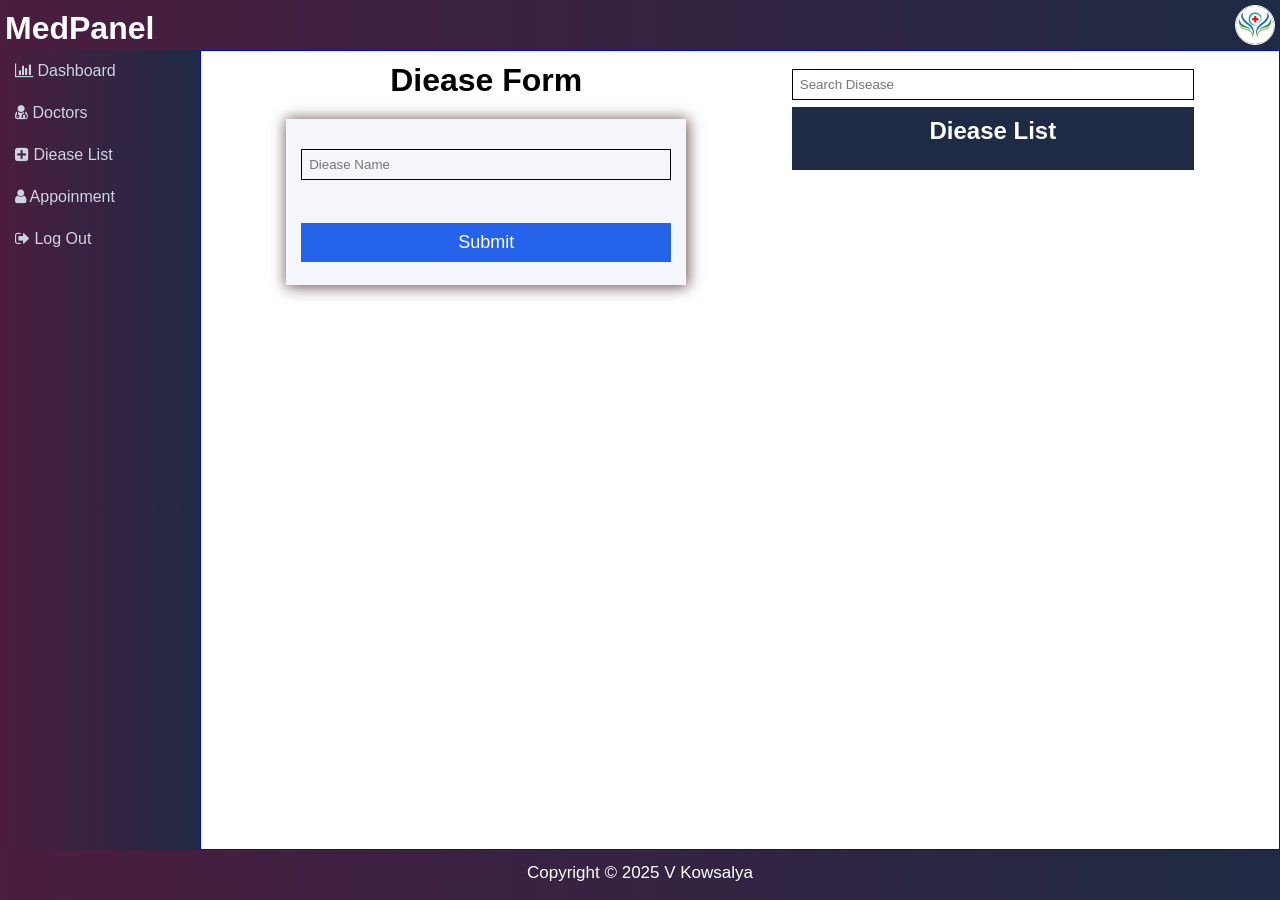
==== diease.html @ 28cf942f "jquery project completed" ====
<!DOCTYPE html>
<html lang="en">

<head>
    <meta charset="UTF-8">
    <meta name="viewport" content="width=device-width, initial-scale=1.0">
    <title>Hospital Management</title>
    <link rel="stylesheet" href="https://cdnjs.cloudflare.com/ajax/libs/font-awesome/4.7.0/css/font-awesome.min.css">
    <link rel="stylesheet" href="css/style.css">
</head>

<body>
    <div class="main-container">
        <header>
            <div class="icon">
                 <div class="name">

                    <h1>MedPanel</h1>

                </div>
                <div class="head-img">
                    <img src="img/icon.png" alt="">

                </div>
                 <div class="menu-toggle">
                    <i class="fa fa-bars"></i>
                </div>

               
                 </div>
        </header>
        <aside class="sidebar">

            <nav>
                <ul>
                    <li> <a href="dashboard.html"><i class="fa fa-bar-chart" aria-hidden="true"></i>
                            Dashboard</a></li>

                    <li><a href="doctor.html"><i class="fa fa-user-md" aria-hidden="true"></i>
                            Doctors</a></li>
                    <li><a href="diease.html"> <i class="fa fa-plus-square"></i>
                            Diease List</a></li>
                    <li><a href="patient.html"><i class="fa fa-user" aria-hidden="true"></i> Appoinment</a></li>
                    <li><a href="#" id="logoutBtn"><i class="fa fa-sign-out" aria-hidden="true"></i>
                            Log Out</a></li>
                </ul>
            </nav>
        </aside>

        <main>

            <div class="diease-container">

                <div class="diease-show-con">

                    <div class="diease-form ">
                        <h1>Diease Form</h1>
                        <form action="" class=" form-d">
                            <div class="input-box">
                                <input type="text" placeholder="Diease Name" id="dieasename" required>

                            </div>
                         
                            <div class="input-box">
                                <button id="dieaselist">Submit</button>
                            </div>

                        </form>


                    </div>

                    <div class="show-con">
                        <div class="search-box">
                            <input type="text" id="search" placeholder="Search Disease">
                        </div>
                       


                        <div class="show-detailcon">
                            <h2>Diease List</h2>
                            <div class="show-details">
                               
                    <div class="show-body">
                        <i class="fa fa-user" aria-hidden="true"></i>
                        <ul>
                            <li></li>
                            <li></li>
                            <li></li>

                        </ul>
                    </div>

                            </div>
                        </div>



                      
                    </div>
                </div>

            </div>
        </main>

        <footer>
            <p>Copyright © 2025 V Kowsalya</p>
        </footer>
    </div>



    <script src="https://ajax.googleapis.com/ajax/libs/jquery/3.7.1/jquery.min.js"></script>
    <script src="js/index.js"></script>


    <script>
         $(".menu-toggle").click(function () {

            $(".sidebar").toggleClass("active");

        });

        let editIndex = -1;
        // let dieaselist = [];
        $(document).ready(function () {

            let dieaselist = JSON.parse(localStorage.getItem("dieaselist")) || [];
            if (!Array.isArray(dieaselist)) {
                dieaselist = [];
            }
            $("#dieaselist").on("click", (event) => {
                event.preventDefault()
                let dieasename = $("#dieasename").val()
                let dieasespecilist = $("#diease-specilist").val()

                if (dieasename == "") {
                    alert("Please fill the field");
                    return;
                }
                // console.log(dieaselist)
                let diease = {
                    dieasename: dieasename,
                    dieasespecilist: dieasespecilist

                };



                if (editIndex == -1) {
                    alert("Disease Added Successfully");
                    dieaselist.push(diease);
                }
                else {
                    dieaselist[editIndex] = diease;
                    editIndex = -1;

                }
                localStorage.setItem("dieaselist", JSON.stringify(dieaselist));
                // dieaselist.push(diease);

                localStorage.setItem("dieaselist", JSON.stringify(dieaselist));
                $('.form-d').trigger('reset');
                loaddiease();
            })
        })


        $(document).on("click", ".editbtn", function () {
            editIndex = $(this).attr("data-id");
            let dieaselist = JSON.parse(localStorage.getItem("dieaselist")) || [];
            $("#dieasename").val(
                dieaselist[editIndex].dieasename);


        });


        $(document).on("click", ".deletebtn", function () {
            let confirmDelete = confirm("Are you sure want to delete?");
            if (confirmDelete) {

                let index = $(this).attr("data-id");

                // GET STORAGE DATA

                let dieaselist = JSON.parse(localStorage.getItem("dieaselist")) || [];

                // DELETE ONLY ONE

                dieaselist.splice(index, 1);

                // SAVE AGAIN

                localStorage.setItem("dieaselist", JSON.stringify(dieaselist)
                );
                alert("Disease Deleted Successfully");

                // RELOAD DATA

                loaddiease();
            }

        });




        let loaddiease = () => {
            let dielists = JSON.parse(localStorage.getItem("dieaselist")) || []
            if (!Array.isArray(dielists)) { dielists = []; }  
            let dieshow = "";
            dielists.forEach((ele, inde) => {
                dieshow += `<div class="show-details"> 
                                <div class="show-body"> 
                                    <a><i class="fa fa-plus-square"></i></a>
                            <ul> <li>${ele.dieasename}</li>
                                
                               
                                </ul>
                            <div class="edit-delebox">
                                  <button class="editbtn" data-id="${inde}"><i class="fa fa-pencil" aria-hidden="true"></i> </button>
                                <button class="deletebtn" data-id="${inde}"> <i class="fa fa-trash-o" aria-hidden="true"></i> </button>
    
                                         </div>

                              
                                    </div>
                                    </div>`;
            });
            $(".show-details").html(dieshow);
        }




        loaddiease();


        //search

        $("#search").on("keyup", function () {
            let value = $(this).val().toLowerCase();

            $(".show-body").filter(function () {
                $(this).toggle(
                    $(this).text().toLowerCase().indexOf(value) > -1);
            });
        });










        $("#doctor-detalils").val("");
        $("#specilist").val("");
        $("#d-phoneno").val("");
    </script>
</body>

</html>
---- css/style.css ----
* {
    margin: 0;
    padding: 0;
    box-sizing: border-box;
    font-family: "Roboto", sans-serif;
}


.menu-toggle {
    display: none;
    font-size: 28px;
    color: white;
    padding: 15px;
    cursor: pointer;
}

.main-container {
    height: 100vh;
    display: grid;
    grid-template-columns: 200px auto;
    grid-template-rows: 50px auto 50px;
    grid-template-areas: 'head head' 'side main' 'footer footer';
}

header {
    /* border: 1px solid green; */

    background: linear-gradient(to right, #4b1d3f, #1f2a44);
    grid-area: head;
    color: white;

}

aside {
    /* border: 1px solid; */
    grid-area: side;


    /* background: #243447; */
    background: linear-gradient(to right, #4b1d3f, #1f2a44);
    color: white;
}

.icon {
    /* border: 1px solid red; */
    display: flex;
    justify-content: space-between;
    margin: 5px 5px 0;

}

nav {
    padding: 0 20px 0 0;
}

nav ul li a {
    color: #cbd5e1;
    text-decoration: none;
    padding: 12px 15px;
    display: block;
    border-radius: 10px;
    transition: 0.3s;
}

nav ul li a:hover {
    background: #0ea5e9;
    color: white;
    transform: translateX(5px);
}



.name h1 {
    /* border: 1px solid;
    padding-left: 20px; */
    padding-top: 5px;

}

.head-img {
    width: 40px;
    height: 40px;
    border-radius: 50px;
    border: 1px solid;
}

.head-img img {
    width: 100%;
    height: 100%;
    object-fit: cover;
    border-radius: 50px;
}

main {
    border: 1px solid blue;
    grid-area: main;
    overflow: auto;
    padding: 1%;
    text-align: justify;
    /* height: 100vh; */
}

footer {
    /* border: 1px solid; */
    grid-area: footer;
    background: linear-gradient(to right, #4b1d3f, #1f2a44);
    color: white;
}

footer p {
    text-align: center;
    font-size: 17px;
    padding: 1% 0;
    color: white;
}

.Dashboard-container {
    /* border: 2px solid red; */
    display: flex;
    gap: 20px;
    padding: 10px;
    justify-content: space-between;
    flex-wrap: wrap;
}

.dash-box {
    /* border: 1px solid #f116c2; */
    width: 300px;
    padding: 20px;


}

main h1 {
    text-align: center;
}

.dash-box {
    background-color: #491e40;
    border-radius: 20px;

}

.box {

    color: white;
    border-radius: 5px;
    display: flex;
    justify-content: center;
}

#doctorlist,
#dieaselist,
#patientlist {
    /* border: 1px solid red; */
    padding: 9px 15px;
    font-size: 18px;
    width: 100%;
    margin-top: 20px;
    background-color: #2563eb;

    color: white;

    border: none;
}


.box .box-count {

    /* border: 1px solid blue; */
    width: 100px;
    height: 100px;
    border-radius: 50px;
    background-color: #1f2a44;
    /* background: #FF4D6D; */
    color: white;
    box-shadow: 0px 1px 7px 3px #000000d5;

}

.d-heading h1 {
    /* border: 1px solid; */
    padding-bottom: 10px;
    text-align: center;
}

.count-box {
    background: #FFB3C1;
    border-radius: 20px;

}

.box-foot {
    /* border: 1px solid orangered; */
}

.box-foot h2 {
    text-align: center;
    padding: 10px;
    color: white;
}

.box-count h2 {
    text-align: center;
    padding-top: 30px;

}


.doctor-container {
    /* border: 1px solid red; */
    display: flex;
    flex-wrap: wrap;
    justify-content: center;
    gap: 10%;

    padding: 20px 0;
}

.input-box {
    /* border: 1px solid; */
    padding: 8px 0;

}

.form {
    /* border: 1px solid; */
    width: 50%;
    height: 500px;
    padding: 15px;
    backdrop-filter: blur(20px);
    box-shadow: 1px 1px 14px 1px #6c5252;
    background: #f4f6fb;
}

.form-d {
    /* border: 1px solid; */
    width: 400px;
    padding: 15px;
    backdrop-filter: blur(20px);
    background: #f4f6fb;
    box-shadow: 1px 1px 14px 1px #6c5252;
}

.form-dc {
    /* border: 1px solid; */
    width: 400px;
    height: 400px;
    backdrop-filter: blur(20px);
    background: #f4f6fb;
    border-radius: 10px;
    box-shadow: 0 0 10px rgba(0, 0, 0, 0.2);
    padding: 15px;
}

.patient-form {
    border: 1px solid green;
    display: flex;
    /* flex-wrap: wrap; */
    justify-content: space-evenly;
    gap: 6%;
}

input,
select {
    width: 100%;
    padding: 7px;
    margin: 7px 0;
    outline: none;
    background-color: transparent;
    border: 1px solid black;
}

.show-detailcon {
    /* border: 1px solid; */
    padding: 10px;
    background-color: #1f2a44;
    backdrop-filter: blur(10px);

    color: white;

    width: 402px;

}

.diease-form h1 {
    text-align: center;
    padding-bottom: 5%;
}

.show-detailcon h2 {
    text-align: center;
    padding-bottom: 15px;
}

.show-body {
    /* border: 1px solid orangered; */

    border: none;
    border-bottom: 1px solid;
    display: flex;
    align-items: center;

}

.diease-show-con {
    /* border: 1px solid #ec0f7e; */
    display: flex;
    flex-wrap: wrap;

    justify-content: center;
    gap: 10%;

}




.show-body a i {
    /* border: 1px solid; */
    font-size: 30px;
    width: 50px;
    height: 50px;
    border-radius: 50px;
    padding: 10px 14px;
}

.show-body ul {
    width: 50%;
}

.show-details ul {
    /* border: 1px solid red; */
    padding: 10px 0;
}

.patient-body ul {
    /* border: 1px solid red; */
    padding: 10px 0;
}

.show-body ul li {
    list-style: none;
    padding: 7px 0;
}

.deletebtn {
    border: none;
    background-color: #dc2626;
    color: white;
}

.editbtn {
    border: none;
    background-color: #16a34a;
    color: white;
}

.edit-delebox i {

    font-size: 18px;
    padding: 10px 13px;
    /* border: 1px solid; */


}


.edit-delebox {
    /* border: 1px solid; */
    position: relative;
    left: 10%;
}

.edit-deleboxp {

    position: relative;
    left: 0;
}

.diease-container {
    /* border: 1px solid yellow; */
}

.patient-container {
    /* border: 1px solid red; */
    display: flex;
    flex-wrap: wrap;
    gap: 10px;

}

.patient-container h1 {
    text-align: center;
}

.patient-box {

    width: 31%;
    font-size: 13px;
    padding: 10px;
    background: linear-gradient(135deg, #0f766e, #14b8a6);
    color: white;
    display: flex;
    flex-direction: column;
    justify-content: center;
    align-items: center;
    text-align: center;
    gap: 10px;
}



.patient-body ul li span {
    font-weight: 500;

    display: inline-block;

}

.patient-body ul li {
    display: flex;

    padding: 6px 0;
    font-size: 14px;
    margin-bottom: 5px;

}

.patient-img {
    /* border: 1px solid; */
    width: 50px;
    height: 50px;
}

.patient-img img {
    /* border: 1px solid; */
    width: 100%;
    height: 100%;
    object-fit: cover;
}

.search {
    border: 1px solid;
    width: 100%;
}





#searchdiease {
    /* width: 100%; */
    padding: 10px;
    outline: none;
    border: 1px solid black;

    color: black;
}

.chart-box {
    width: 600px;
    height: 500px;
    background: transparent;
    padding: 20px;
    border-radius: 20px;
    margin: 30px auto;
}


@media all and (max-width:768px) {


    .form {
        border: 1px solid orangered;
        width: 100%;
        height: 100%;
        padding: 15px;
    }







    .main-container {
        grid-template-columns: 1fr;
    }

    nav {
        font-size: 16px;
    }

    .form {
        width: 100%;
    }

    .show-detailcon {
        width: 100%;
    }

    .show-body {
        display: flex;
        justify-content: space-between;
        align-items: center;
        margin-bottom: 10px;
        /* flex-wrap: wrap; */
        gap: 10px;
    }

    .show-details ul {
        width: 65%;

    }

    .edit-delebox {
        /* display: flex;
         gap: 5px; */
        /* position: static; */
    }

    .editbtn,
    .deletebtn {
        width: 40px;
        height: 40px;
        margin-bottom: 6px;
    }

    .form-d {
        border: 1px solid;
        width: 100%;
        padding: 15px;
    }

    .patient-form {
        border: 1px solid green;
        display: flex;
        flex-wrap: wrap;
        justify-content: space-evenly;
        gap: 10px;
    }

    .patient-box {
        /* border: 1px solid greenyellow; */
        width: 100%;
        /* height: 250px; */
        padding: 10px;
        background: linear-gradient(135deg, #0f766e, #14b8a6);
        color: white;
        /* border-radius: 12px; */
        display: flex;
        flex-direction: column;
        justify-content: center;
        align-items: center;
        text-align: center;
        gap: 10px;
    }

    .chart-box {
        width: 100%;
        height: 100%;
        background: transparent;
        /* padding: 20px; */
        border-radius: 20px;
        /* margin: 30px auto; */
        /* border: 1px solid red; */
    }

    .menu-toggle {
        display: block;
    }

    .sidebar {
        position: fixed;
        left: -250px;
        top: 0;
        width: 250px;
        height: 100%;
        transition: 0.3s;
        z-index: 1000;
    }

    .sidebar.active {
        left: 0;
    }

    .main-content {
        width: 100%;
        margin-left: 0;
    }

}
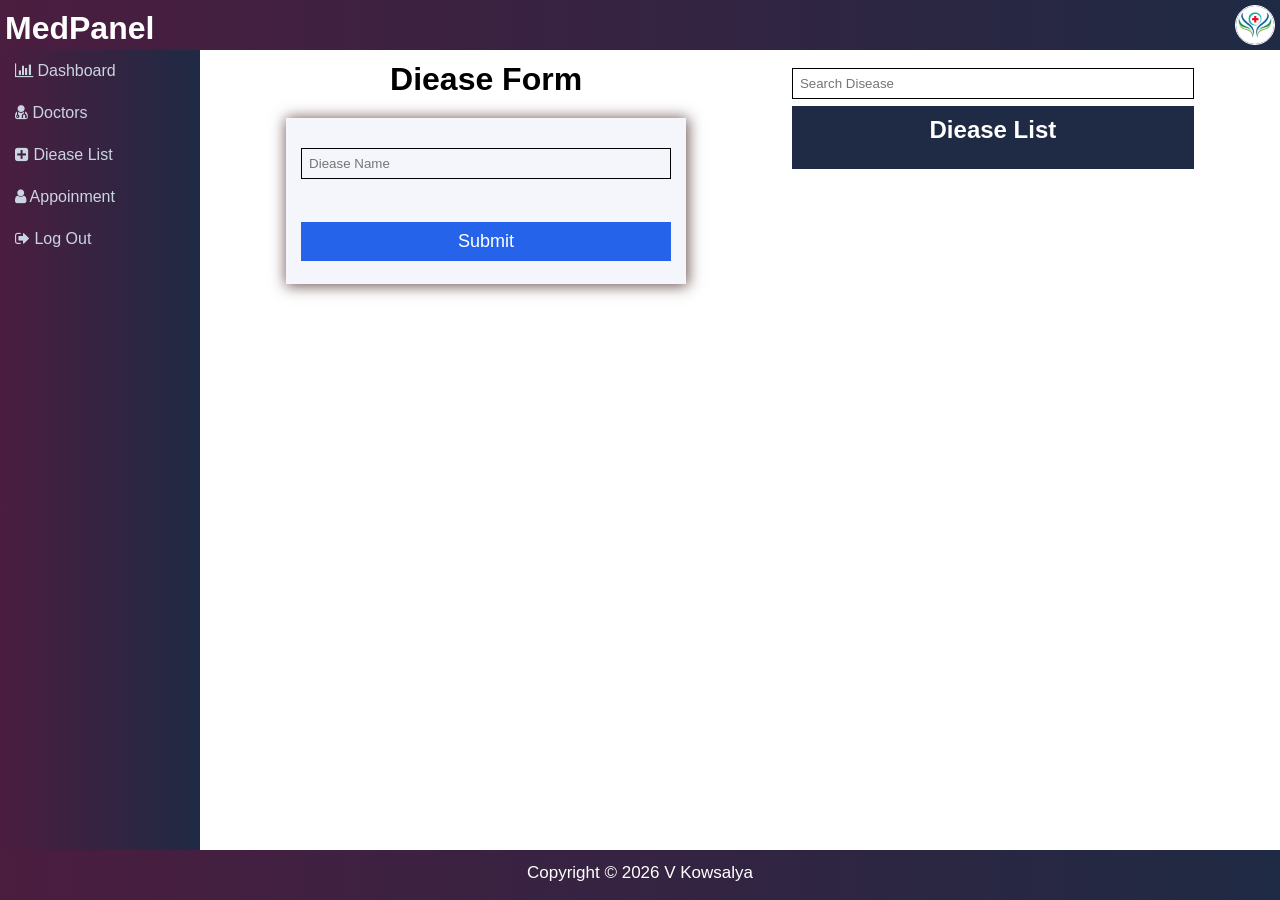
==== commit d3ac8608: "jquery project completed" ====
--- a/diease.html
+++ b/diease.html
@@ -104,7 +104,7 @@
         </main>
 
         <footer>
-            <p>Copyright © 2025 V Kowsalya</p>
+            <p>Copyright © 2026 V Kowsalya</p>
         </footer>
     </div>
 
--- a/css/style.css
+++ b/css/style.css
@@ -92,7 +92,7 @@
 }
 
 main {
-    border: 1px solid blue;
+    /* border: 1px solid blue; */
     grid-area: main;
     overflow: auto;
     padding: 1%;
@@ -254,7 +254,7 @@
 }
 
 .patient-form {
-    border: 1px solid green;
+    /* border: 1px solid green; */
     display: flex;
     /* flex-wrap: wrap; */
     justify-content: space-evenly;
@@ -396,7 +396,7 @@
 
 .patient-box {
 
-    width: 31%;
+    /* width: 31%; */
     font-size: 13px;
     padding: 10px;
     background: linear-gradient(135deg, #0f766e, #14b8a6);
@@ -441,7 +441,7 @@
 }
 
 .search {
-    border: 1px solid;
+    /* border: 1px solid; */
     width: 100%;
 }
 
@@ -514,11 +514,11 @@
 
     }
 
-    .edit-delebox {
-        /* display: flex;
-         gap: 5px; */
-        /* position: static; */
-    }
+   .edit-delebox {
+    /* border: 1px solid; */
+    position: relative;
+    left: 7%;
+}
 
     .editbtn,
     .deletebtn {
@@ -528,7 +528,7 @@
     }
 
     .form-d {
-        border: 1px solid;
+        /* border: 1px solid; */
         width: 100%;
         padding: 15px;
     }
